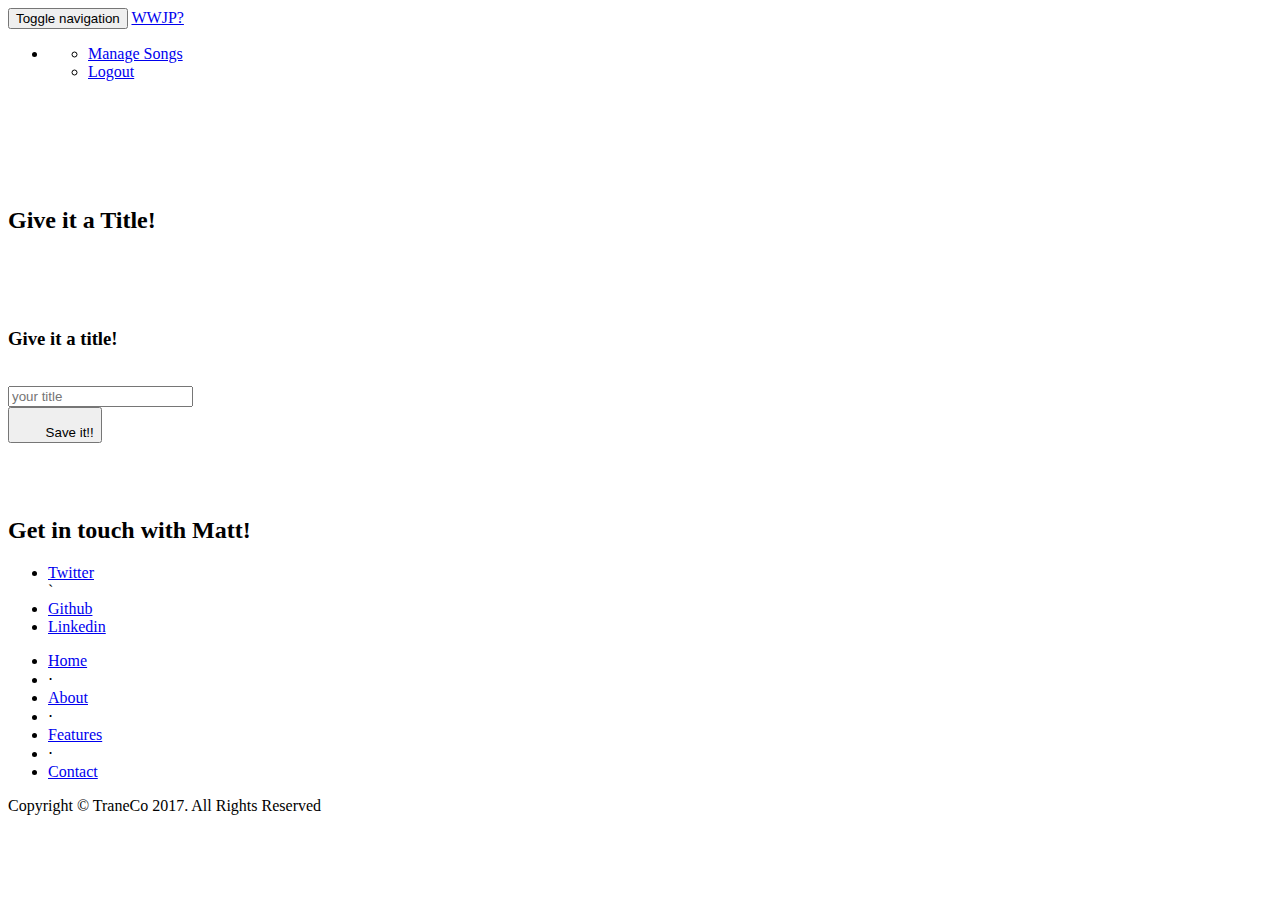
==== src/main/resources/templates/nameSong.html @ 4856ac0b "more fixes" ====
<!DOCTYPE html>
<html lang="en" xmlns:th="http://www.thymeleaf.org/">
<head>
    <meta charset="utf-8"/>
    <title>WWJP? Assisted Songwriting and Practice Tools! </title>

    <!-- Bootstrap Core CSS -->
    <link href="css/bootstrap.min.css" rel="stylesheet"/>
    <!-- Custom CSS -->
    <link href="css/landing-page.css" rel="stylesheet"/>
    <!-- Custom Fonts -->
    <link href="font-awesome/css/font-awesome.min.css" rel="stylesheet" type="text/css"/>
    <link href="https://fonts.googleapis.com/css?family=Lato:300,400,700,300italic,400italic,700italic" rel="stylesheet"
          type="text/css"/>

    <script src="/js/jquery.js"></script>
    <script src="/js/wwjd.js"></script>
</head>

<body>
<!--Navigation -->
<nav class="navbar navbar-default navbar-fixed-top topnav" role="navigation">
    <div class="container topnav">
        <!-- Brand and toggle get grouped for better mobile display -->
        <div class="navbar-header">
            <button type="button" class="navbar-toggle" data-toggle="collapse" data-target="#bs-example-navbar-collapse-1">
                <span class="sr-only">Toggle navigation</span>
                <span class="icon-bar"></span>
                <span class="icon-bar"></span>
                <span class="icon-bar"></span>
            </button>
            <a class="navbar-brand topnav" href="/project">WWJP?</a>
        </div>
        <!-- Collect the nav links, forms, and other content for toggling -->
        <div class="collapse navbar-collapse" id="bs-example-navbar-collapse-1">
            <ul class="nav navbar-nav navbar-right">
                <li class="dropdown">
                    <a href="#" class="dropdown-toggle" data-toggle="dropdown"><span class="glyphicon glyphicon-user"></span> <b class = "caret"></b></a>
                    <ul class="dropdown-menu">
                        <li><a href="/manageSongs">Manage Songs</a></li>
                        <li><a href="/logout">Logout</a></li>
                    </ul>
                </li>

            </ul>
        </div>
        <!-- /.navbar-collapse -->
    </div>
    <!-- /.container -->
</nav>
<br/>
<br/>
<div class = "row">
    <br/>
    <br/>
    <br/>
</div>

<div class="row">
    <div class="col-sm-4"></div>
    <div class="col-sm-4"> <h2> Give it a Title! </h2></div>
    <div class="col-sm-4"></div>
</div>

<div class = "row">
    <br/>
    <br/>
    <br/>
</div>

<!--Show the SongChords-->
<h2 class = "text-center"> <span th:each="songChord : ${songChords}"
                                 th:text=" ${songChord} + '  |  ' "></span>
</h2>
<div class="row">
    <div class="col-sm-4"></div>
    <div class="col-sm-4">

        <form action="/save" method="post">
        <h3>Give it a title! </h3><br/>
        <input type="hidden" name="key" th:value="${key}"/>
        <input type="hidden" name="genre" th:value="${genre}"/>
        <input type="text" name="title" placeholder="your title"/>
            <br/>
        <input class= "btn btn-primary btn-md" type="submit" value="
        Save it!!"/>
    </form></div>
    <div class="col-sm-4"></div>
</div>


<div class = "row">
    <br/>
    <br/>
    <br/>
</div>

<!--Get in Touch Banner-->
<div class="banner">
    <div class="container">
        <div class="row">
            <div class="col-lg-6">
                <h2>Get in touch with Matt!</h2>
            </div>
            <div class="col-lg-6">
                <ul class="list-inline banner-social-buttons">
                    <li>
                        <a href="https://twitter.com/MattyTrane" class="btn btn-default btn-lg"><i class="fa fa-twitter fa-fw"></i> <span class="network-name">Twitter</span></a>
                    </li>`
                    <li>
                        <a href="https://github.com/matto483" class="btn btn-default btn-lg"><i class="fa fa-github fa-fw"></i> <span class="network-name">Github</span></a>
                    </li>
                    <li>
                        <a href="https://www.linkedin.com/in/matt-germeyer-988b8383/" class="btn btn-default btn-lg"><i class="fa fa-linkedin fa-fw"></i> <span class="network-name">Linkedin</span></a>
                    </li>
                </ul>
            </div>
        </div>
    </div>
    <!-- /.container -->
</div>
<!-- /.banner -->
<!-- Footer -->
<footer>
    <div class="container">
        <div class="row">
            <div class="col-lg-12">
                <ul class="list-inline">
                    <li>
                        <a href="/">Home</a>
                    </li>
                    <li class="footer-menu-divider">&sdot;</li>
                    <li>
                        <a href="/#about">About</a>
                    </li>
                    <li class="footer-menu-divider">&sdot;</li>
                    <li>
                        <a href="/#features">Features</a>
                    </li>
                    <li class="footer-menu-divider">&sdot;</li>
                    <li>
                        <a href="#contact">Contact</a>
                    </li>
                </ul>
                <p class="copyright text-muted small">Copyright &copy; TraneCo 2017. All Rights Reserved</p>
            </div>
        </div>
    </div>
</footer>
<!-- jQuery -->
<script src="js/jquery.js"></script>
<!-- Bootstrap Core JavaScript -->
<script src="js/bootstrap.min.js"></script>
</body>
</html>
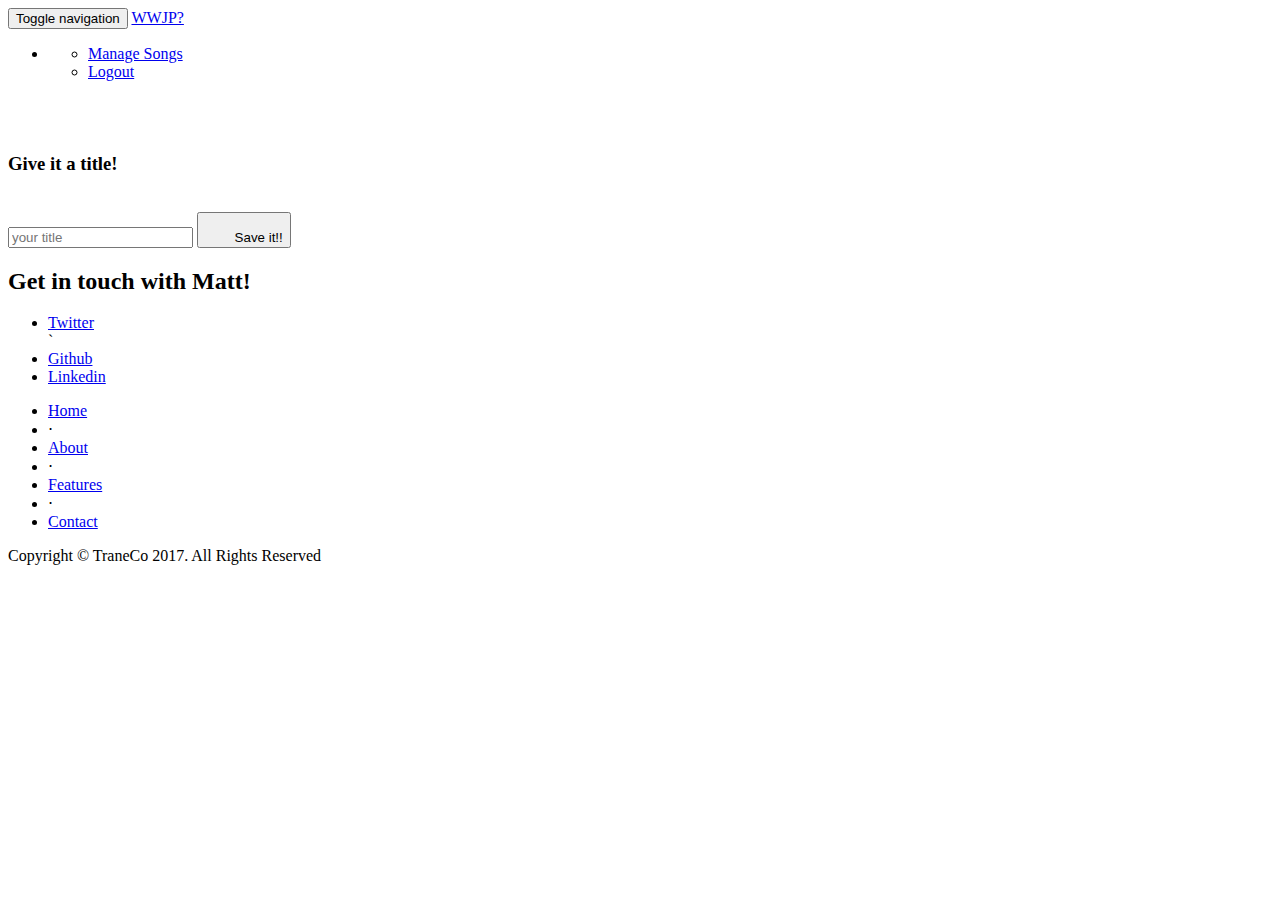
==== commit b6d74456: "name edit" ====
--- a/src/main/resources/templates/nameSong.html
+++ b/src/main/resources/templates/nameSong.html
@@ -50,49 +50,25 @@
 </nav>
 <br/>
 <br/>
-<div class = "row">
-    <br/>
-    <br/>
-    <br/>
-</div>
 
-<div class="row">
-    <div class="col-sm-4"></div>
-    <div class="col-sm-4"> <h2> Give it a Title! </h2></div>
-    <div class="col-sm-4"></div>
-</div>
-
-<div class = "row">
-    <br/>
-    <br/>
-    <br/>
-</div>
 
 <!--Show the SongChords-->
 <h2 class = "text-center"> <span th:each="songChord : ${songChords}"
                                  th:text=" ${songChord} + '  |  ' "></span>
 </h2>
-<div class="row">
-    <div class="col-sm-4"></div>
-    <div class="col-sm-4">
-
+<div class="container">
+    <h3>Give it a title! </h3><br/>
+    <div class="input group input-group-lg">
         <form action="/save" method="post">
-        <h3>Give it a title! </h3><br/>
-        <input type="hidden" name="key" th:value="${key}"/>
-        <input type="hidden" name="genre" th:value="${genre}"/>
-        <input type="text" name="title" placeholder="your title"/>
-            <br/>
-        <input class= "btn btn-primary btn-md" type="submit" value="
+            <input type="hidden" name="key" th:value="${key}"/>
+            <input type="hidden" name="genre" th:value="${genre}"/>
+            <input type="text" class= "form-control" name="title" placeholder="your title"/>
+            <input class= "btn btn-primary btn-md" type="submit" value="
         Save it!!"/>
-    </form></div>
-    <div class="col-sm-4"></div>
-</div>
+        </form>
+    </div>
 
 
-<div class = "row">
-    <br/>
-    <br/>
-    <br/>
 </div>
 
 <!--Get in Touch Banner-->
